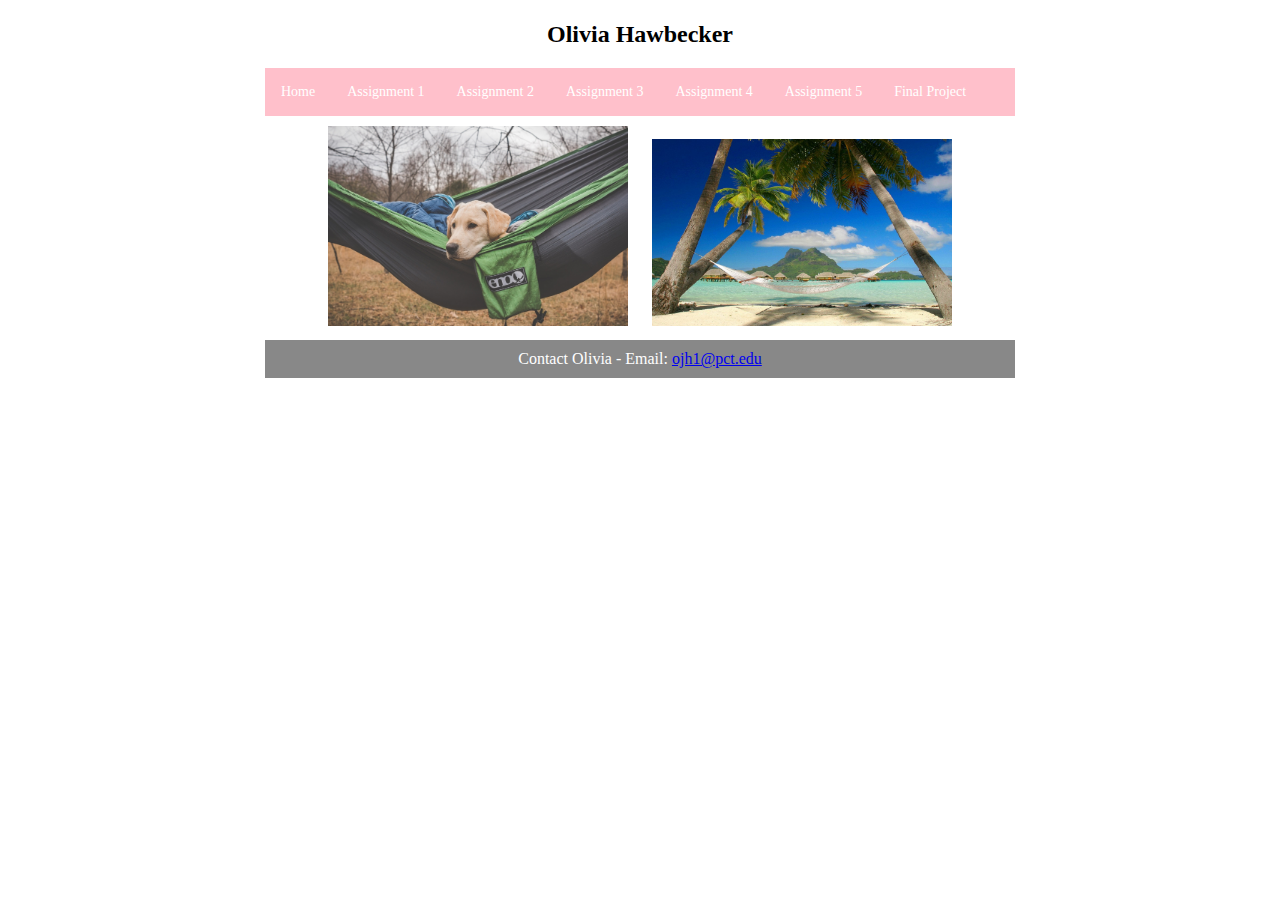
==== index.html @ 954653ec "original files" ====
<!doctype html>
<html>
<head>
    <title> - Olivia Hawbecker</title>
    <link href="css/styles.css" rel="stylesheet" type="text/css">
</head>
<body>
    <div id="wrapper">  
        <h1></h1>
        <h2>Olivia Hawbecker</h2>
    
    
        <nav>
            <ul>
                <li><a href="#">Home</a></li>
                <li><a href="assignment-1.html">Assignment 1</a></li>
                <li><a href="#">Assignment 2</a></li>
                <li><a href="#">Assignment 3</a></li>
                <li><a href="#">Assignment 4</a></li>
                <li><a href="#">Assignment 5</a></li>
                <li><a href="#">Final Project</a></li>
            </ul>
        </nav>
    
        <div id="pic">
            <img src="images/hammock.jpg" alt="dog in hammock" />

            <img src="images/beach.jpg" alt="beach" />
        </div>

        <footer>Contact Olivia  - Email: <a href="mailto:ojh1@pct.edu" target="_blank">ojh1@pct.edu</a></footer>
    </div>
</body>
</html>
---- css/styles.css ----
#wrapper {
  width: 100%; }

h1 {
  text-align: center; }

h2 {
  text-align: center; }

li {
  display: inline;
  margin-left: 0;
  padding-left: 0;
  margin: 6px;
  text-align: center; }

nav {
  width: 750px;
  margin: 0 auto;
  text-align: center; }

nav ul {
  list-style-type: none;
  margin: 0;
  padding: 0;
  overflow: hidden;
  background-color: pink; }

nav li {
  float: left;
  font-size: 14px; }

nav li a {
  display: block;
  color: white;
  text-align: center;
  padding: 10px;
  text-decoration: none; }

/*nav li a:hover{background-color: #888888;}*/
div {
  width: 100%;
  text-align: center; }

img {
  width: 300px;
  padding: 10px;
  transition: all ease; }

img :hover {
  transform: scale(2, 2); }

footer {
  width: 750px;
  margin: 0 auto;
  padding: 10px 0;
  background-color: #888888;
  text-align: center;
  color: white;
  clear: both; }

/*# sourceMappingURL=styles.css.map */
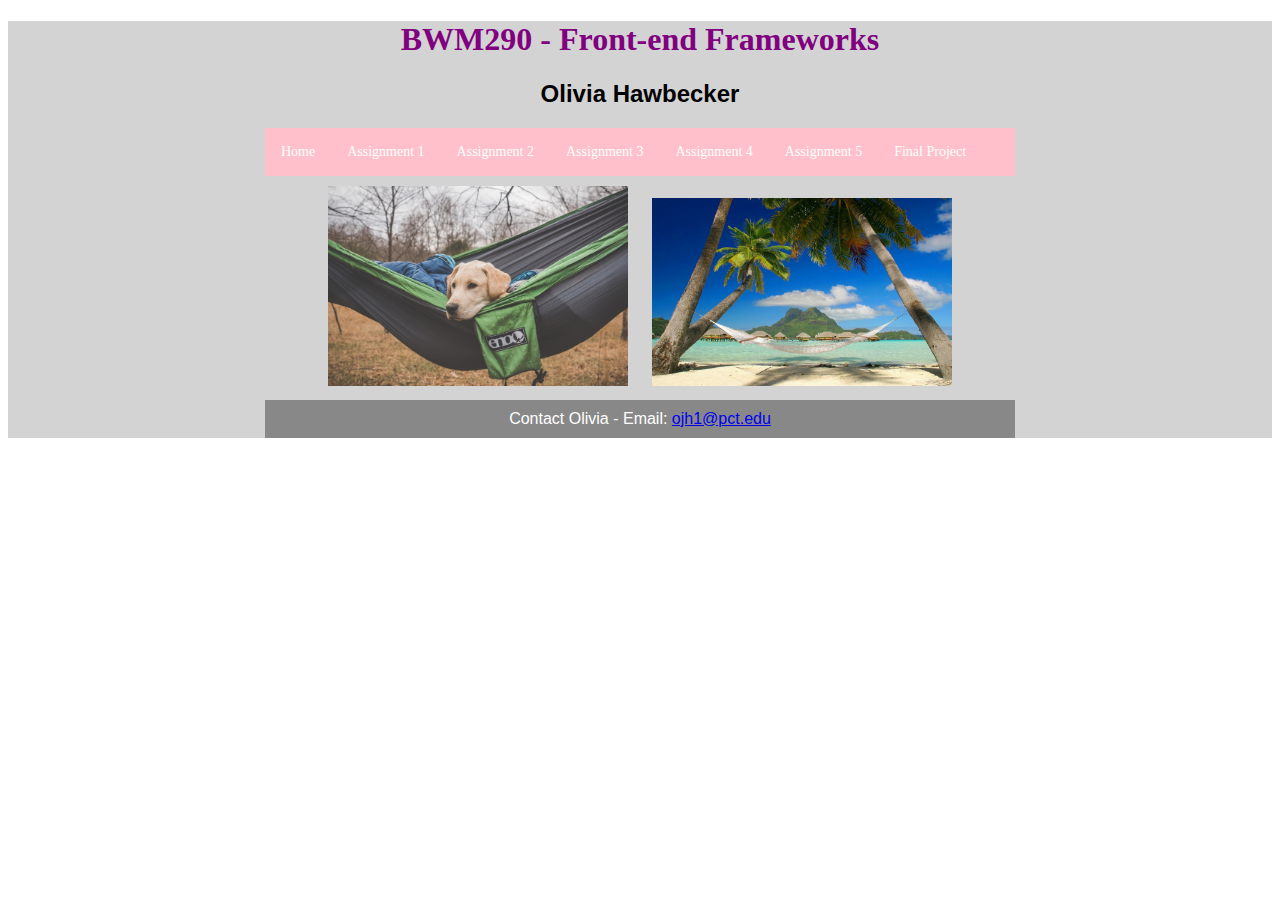
==== commit 6e43d827: "added sass variables" ====
--- a/index.html
+++ b/index.html
@@ -1,19 +1,19 @@
 <!doctype html>
 <html>
 <head>
-    <title> - Olivia Hawbecker</title>
+    <title>BWM290 - Olivia Hawbecker</title>
     <link href="css/styles.css" rel="stylesheet" type="text/css">
 </head>
 <body>
     <div id="wrapper">  
-        <h1></h1>
+        <h1>BWM290 - Front-end Frameworks</h1>
         <h2>Olivia Hawbecker</h2>
     
     
         <nav>
             <ul>
                 <li><a href="#">Home</a></li>
-                <li><a href="assignment-1.html">Assignment 1</a></li>
+                <li><a href="#">Assignment 1</a></li>
                 <li><a href="#">Assignment 2</a></li>
                 <li><a href="#">Assignment 3</a></li>
                 <li><a href="#">Assignment 4</a></li>
--- a/css/styles.css
+++ b/css/styles.css
@@ -1,11 +1,14 @@
 #wrapper {
-  width: 100%; }
+  width: 100%;
+  background-color: lightgray; }
 
 h1 {
-  text-align: center; }
+  text-align: center;
+  color: purple; }
 
 h2 {
-  text-align: center; }
+  text-align: center;
+  font-family: sans-serif; }
 
 li {
   display: inline;
@@ -24,11 +27,13 @@
   margin: 0;
   padding: 0;
   overflow: hidden;
+  text-align: center;
   background-color: pink; }
 
 nav li {
   float: left;
-  font-size: 14px; }
+  font-size: 14px;
+  text-align: center; }
 
 nav li a {
   display: block;
@@ -37,7 +42,6 @@
   padding: 10px;
   text-decoration: none; }
 
-/*nav li a:hover{background-color: #888888;}*/
 div {
   width: 100%;
   text-align: center; }
@@ -57,6 +61,7 @@
   background-color: #888888;
   text-align: center;
   color: white;
-  clear: both; }
+  clear: both;
+  font-family: sans-serif; }
 
 /*# sourceMappingURL=styles.css.map */
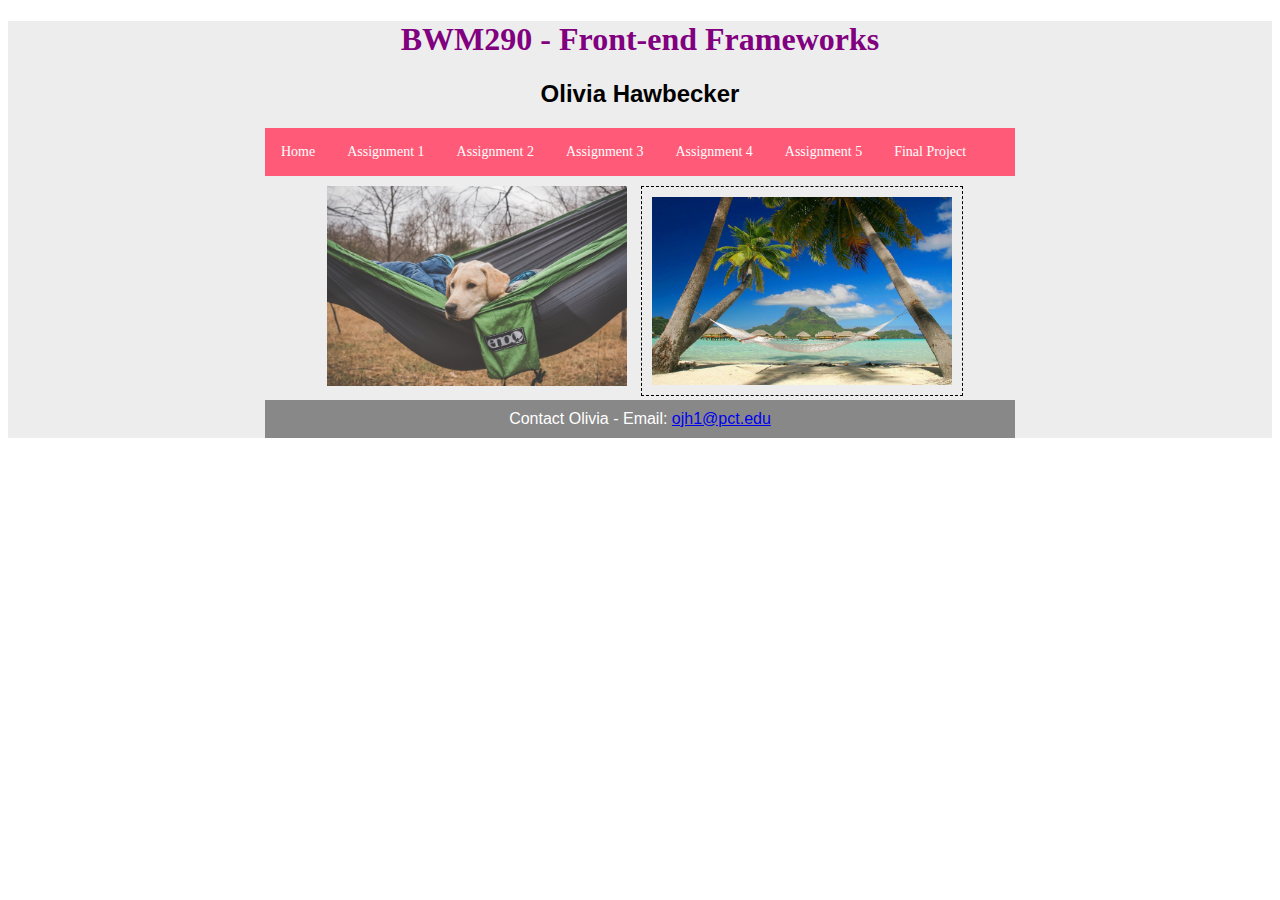
==== commit bbcee1a0: "added extend and mixin features" ====
--- a/index.html
+++ b/index.html
@@ -25,7 +25,7 @@
         <div id="pic">
             <img src="images/hammock.jpg" alt="dog in hammock" />
 
-            <img src="images/beach.jpg" alt="beach" />
+            <img class="img2" src="images/beach.jpg" alt="beach" />
         </div>
 
         <footer>Contact Olivia  - Email: <a href="mailto:ojh1@pct.edu" target="_blank">ojh1@pct.edu</a></footer>
--- a/css/styles.css
+++ b/css/styles.css
@@ -1,6 +1,6 @@
 #wrapper {
   width: 100%;
-  background-color: lightgray; }
+  background-color: #ededed; }
 
 h1 {
   text-align: center;
@@ -21,38 +21,35 @@
   width: 750px;
   margin: 0 auto;
   text-align: center; }
-
-nav ul {
-  list-style-type: none;
-  margin: 0;
-  padding: 0;
-  overflow: hidden;
-  text-align: center;
-  background-color: pink; }
-
-nav li {
-  float: left;
-  font-size: 14px;
-  text-align: center; }
-
-nav li a {
-  display: block;
-  color: white;
-  text-align: center;
-  padding: 10px;
-  text-decoration: none; }
+  nav ul {
+    list-style-type: none;
+    margin: 0;
+    padding: 0;
+    overflow: hidden;
+    text-align: center;
+    background-color: #ff5a77; }
+  nav li {
+    float: left;
+    font-size: 14px;
+    text-align: center; }
+    nav li a {
+      display: block;
+      color: white;
+      text-align: center;
+      padding: 10px;
+      text-decoration: none; }
 
 div {
   width: 100%;
   text-align: center; }
 
-img {
+img, .img2 {
   width: 300px;
   padding: 10px;
   transition: all ease; }
 
-img :hover {
-  transform: scale(2, 2); }
+.img2 {
+  border: 1px dashed; }
 
 footer {
   width: 750px;
